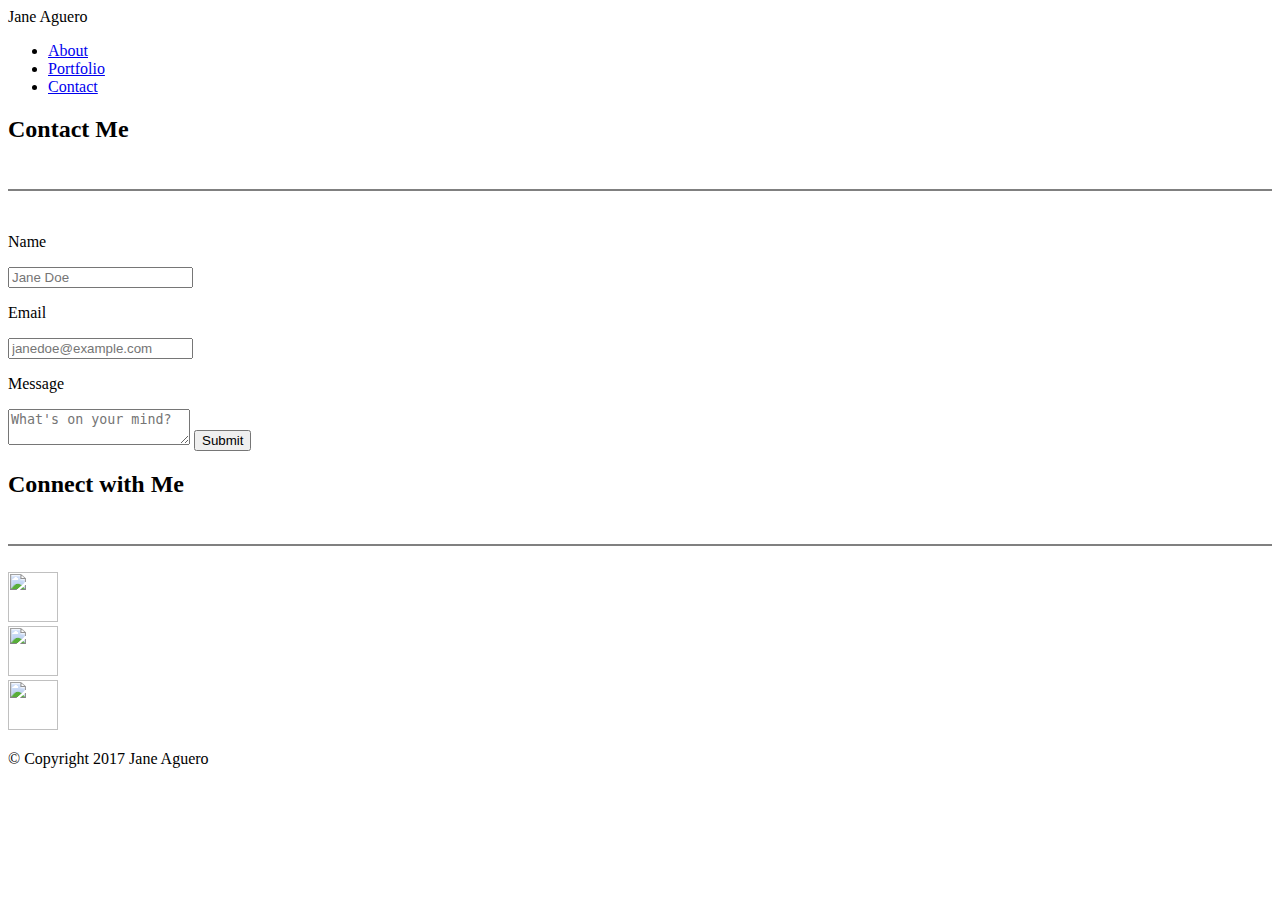
==== contact.html @ d021e5df "updated site files" ====
<!doctype html>
<html>
<head>
<meta charset="utf-8">
<title>Jane Aguero | Contact</title>
<link href="C:\Users\aguer\BP-Directory\Basic-Portfolio\assets\css\style.css" rel="stylesheet" type="text/css">
</head>

<body>
	
	<header role="banner">
		<div class="logo">
			<div class="logoText">Jane Aguero</div>
		</div>
		<nav role="navigation">
			<ul>
				<li><a href="about.html">About</a></li>
				<li><a href="portfolio.html">Portfolio</a></li>
				<li><a href="contact.html">Contact</a></li>
			</ul>
		</nav>
	</header>

	<main class="main">
		<article class="mainBox">
			<h2>Contact Me</h2>
			<br>
			<hr noshade>
			<br>
			<form method="post" name="myemailform" action="form-to-email.php">

 				<p>Name</p>
				<input type="text" name="name" placeholder="Jane Doe">

 				<p>Email</p>
				<input type="text" name="email" placeholder="janedoe@example.com">

 				<p>Message</p>
				<textarea name="message" placeholder="What's on your mind?"></textarea>
 
				<input type="submit" value="Submit">

			</form>
		</article>

		<article class="asideBox">
			<h2>Connect with Me</h2>
			<br>
			<hr noshade>
			<br>
			<div class="socialMedia">
				<a href="https://www.instagram.com/jane.aguero" target="_blank"><img src="C:\Users\aguer\BP-Directory\Basic-Portfolio\assets\images\icon-instagram.png" height="50px" width="50px"/></a>
			</div>
			<div class="socialMedia">
				<a href="https://www.linkedin.com/in/janeaguero/" target="_blank"><img src="C:\Users\aguer\BP-Directory\Basic-Portfolio\assets\images\icon-linkedin.png" height="50px" width="50px"/></a>
			</div>
			<div class="socialMedia">
				<a href="https://www.behance.net/janeaguero" target="_blank"><img src="C:\Users\aguer\BP-Directory\Basic-Portfolio\assets\images\icon-behance.png" height="50px" width="50px" id="behance"/></a>
			</div>
		</article>
	</main>

	<footer role="contentinfo">
		<div class="footyStripe"></div>
		<div class="footyText"><p> &copy; Copyright 2017 Jane Aguero</p></div>
	</footer>

</body>
</html>
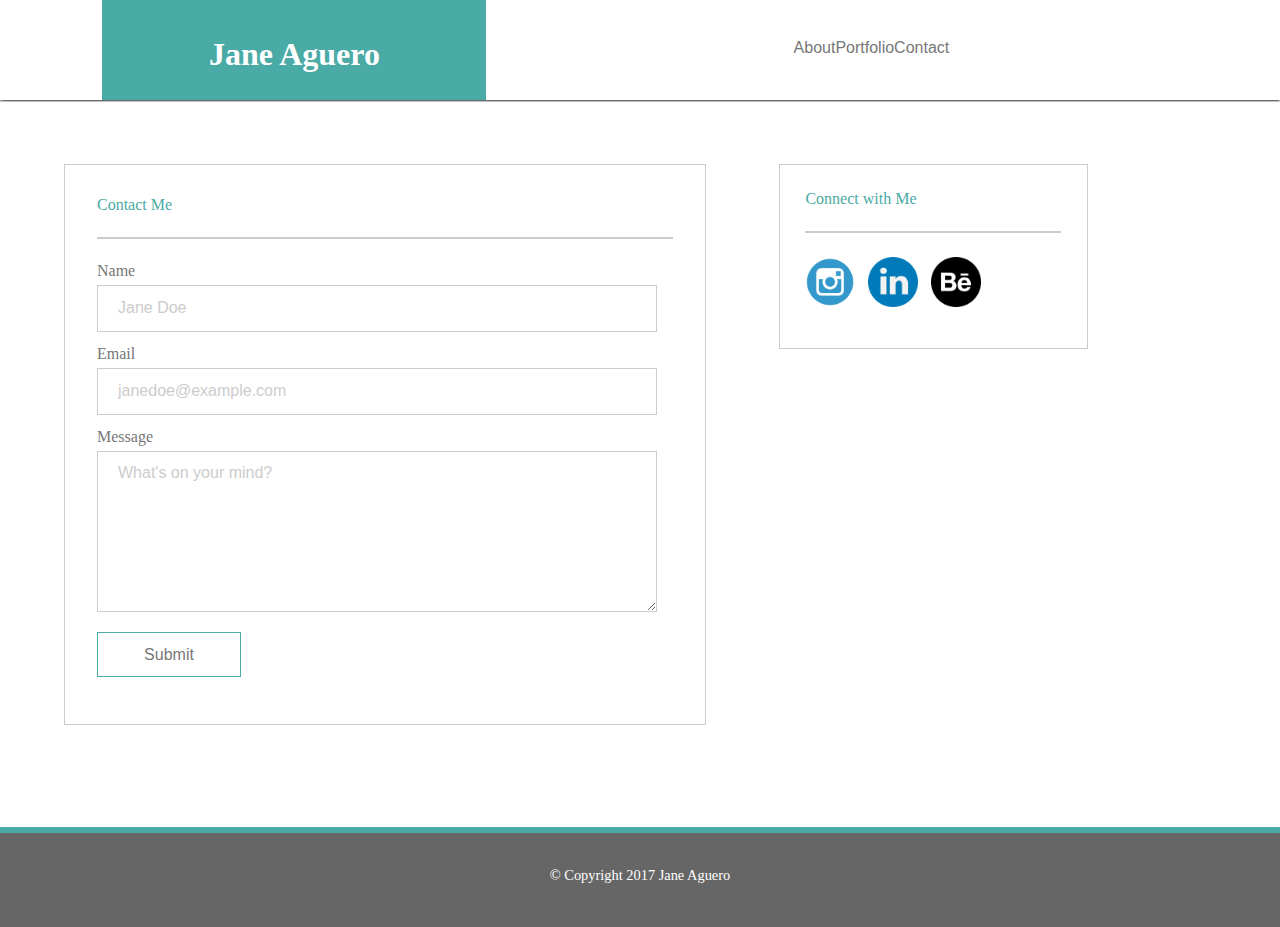
==== commit 6bd49ab0: "push 4" ====
--- a/contact.html
+++ b/contact.html
@@ -3,7 +3,8 @@
 <head>
 <meta charset="utf-8">
 <title>Jane Aguero | Contact</title>
-<link href="C:\Users\aguer\BP-Directory\Basic-Portfolio\assets\css\style.css" rel="stylesheet" type="text/css">
+<link href="assets\css\style.css" rel="stylesheet" type="text/css">
+<link href="assets\css\reset.css" rel="stylesheet" type="text/css">
 </head>
 
 <body>
@@ -14,7 +15,7 @@
 		</div>
 		<nav role="navigation">
 			<ul>
-				<li><a href="about.html">About</a></li>
+				<li><a href="index.html">About</a></li>
 				<li><a href="portfolio.html">Portfolio</a></li>
 				<li><a href="contact.html">Contact</a></li>
 			</ul>
@@ -49,20 +50,20 @@
 			<hr noshade>
 			<br>
 			<div class="socialMedia">
-				<a href="https://www.instagram.com/jane.aguero" target="_blank"><img src="C:\Users\aguer\BP-Directory\Basic-Portfolio\assets\images\icon-instagram.png" height="50px" width="50px"/></a>
+				<a href="https://www.instagram.com/jane.aguero" target="_blank"><img src="assets\images\icon-instagram.png" height="50px" width="50px"/></a>
 			</div>
 			<div class="socialMedia">
-				<a href="https://www.linkedin.com/in/janeaguero/" target="_blank"><img src="C:\Users\aguer\BP-Directory\Basic-Portfolio\assets\images\icon-linkedin.png" height="50px" width="50px"/></a>
+				<a href="https://www.linkedin.com/in/janeaguero/" target="_blank"><img src="assets\images\icon-linkedin.png" height="50px" width="50px"/></a>
 			</div>
 			<div class="socialMedia">
-				<a href="https://www.behance.net/janeaguero" target="_blank"><img src="C:\Users\aguer\BP-Directory\Basic-Portfolio\assets\images\icon-behance.png" height="50px" width="50px" id="behance"/></a>
+				<a href="https://www.behance.net/janeaguero" target="_blank"><img src="assets\images\icon-behance.png" height="50px" width="50px" id="behance"/></a>
 			</div>
 		</article>
 	</main>
 
 	<footer role="contentinfo">
 		<div class="footyStripe"></div>
-		<div class="footyText"><p> &copy; Copyright 2017 Jane Aguero</p></div>
+		<div class="footyText"><p>&copy; Copyright 2017 Jane Aguero</p></div>
 	</footer>
 
 </body>
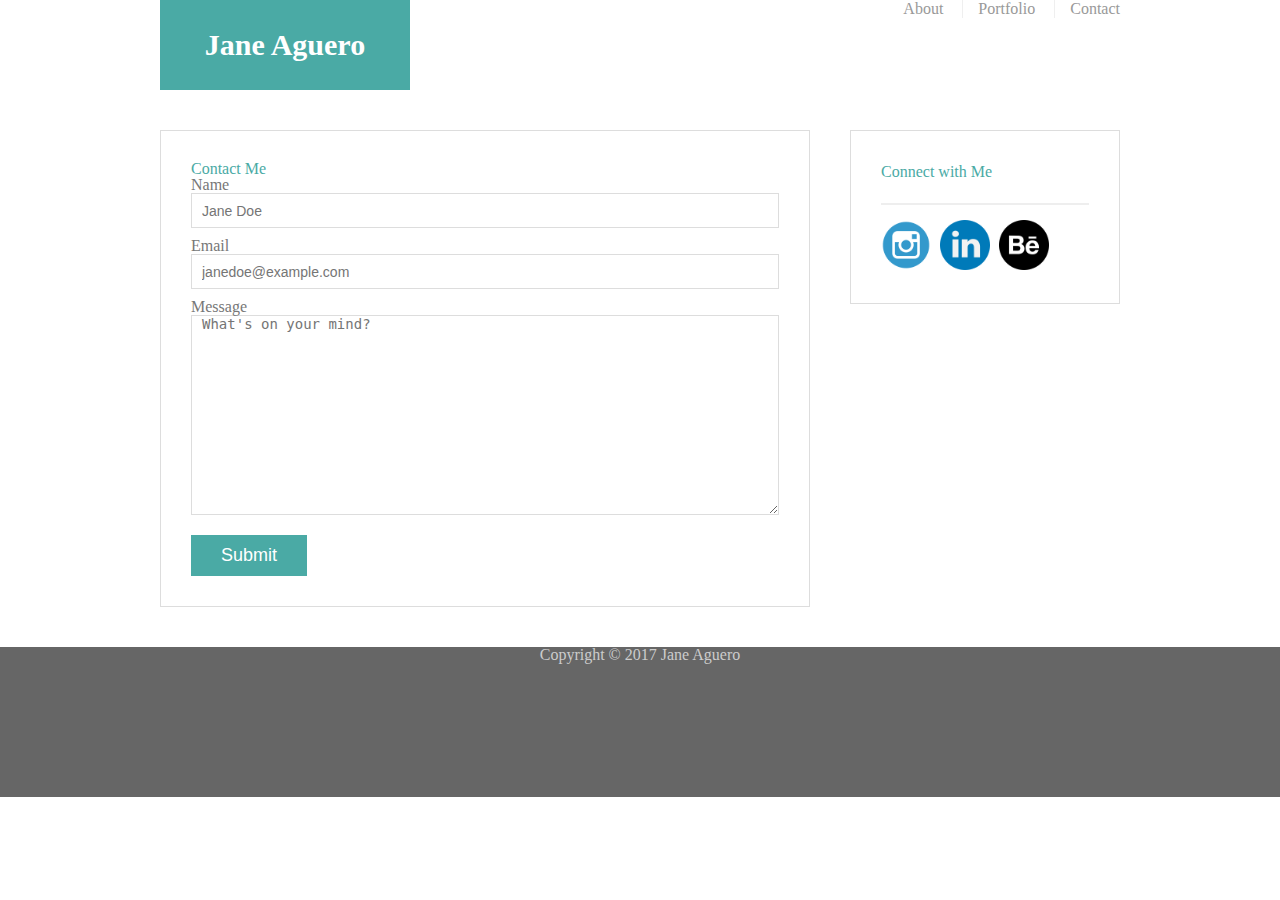
==== commit 315f35ba: "fixed portfolio, starting media queries" ====
--- a/contact.html
+++ b/contact.html
@@ -1,5 +1,5 @@
 <!doctype html>
-<html>
+<html lang="en_us">
 <head>
 <meta charset="utf-8">
 <title>Jane Aguero | Contact</title>
@@ -9,61 +9,53 @@
 
 <body>
 	
-	<header role="banner">
-		<div class="logo">
-			<div class="logoText">Jane Aguero</div>
+	<header>
+		<div class="container">
+			<a href="index.html" class="logoText">Jane Aguero</a>
+			<nav role="navigation">
+				<a href="index.html">About</a>
+				<a href="portfolio.html">Portfolio</a>
+				<a href="contact.html">Contact</a>
+			</nav>
 		</div>
-		<nav role="navigation">
-			<ul>
-				<li><a href="index.html">About</a></li>
-				<li><a href="portfolio.html">Portfolio</a></li>
-				<li><a href="contact.html">Contact</a></li>
-			</ul>
-		</nav>
 	</header>
 
-	<main class="main">
-		<article class="mainBox">
-			<h2>Contact Me</h2>
-			<br>
-			<hr noshade>
-			<br>
-			<form method="post" name="myemailform" action="form-to-email.php">
+	<main id="main" class="container">
+		<section class="mainBox">
+			<h1>Contact Me</h1>
 
- 				<p>Name</p>
-				<input type="text" name="name" placeholder="Jane Doe">
+			<form id="contact-form">
+				<ul>
+					<li>
+						<label for="name">Name</label>
+						<input type="text" id="name" name="name" placeholder="Jane Doe" required="required">
+					</li>
+					<li>
+ 						<label for="email">Email</label>
+						<input type="text" id="email" name="email" placeholder="janedoe@example.com" required="required">
+					</li>
+					<li>
+						<label for="Message">Message</label>
+						<textarea id="message" name="message" placeholder="What's on your mind?" required="required"></textarea>
+ 					</li>
+ 				</ul>
+				<input type="submit" value="Submit">
+			</form>
+		</section>
 
- 				<p>Email</p>
-				<input type="text" name="email" placeholder="janedoe@example.com">
+		<section class="asideBox">
+			<h2>Connect with Me</h2>
 
- 				<p>Message</p>
-				<textarea name="message" placeholder="What's on your mind?"></textarea>
- 
-				<input type="submit" value="Submit">
-
-			</form>
-		</article>
-
-		<article class="asideBox">
-			<h2>Connect with Me</h2>
-			<br>
-			<hr noshade>
-			<br>
-			<div class="socialMedia">
-				<a href="https://www.instagram.com/jane.aguero" target="_blank"><img src="assets\images\icon-instagram.png" height="50px" width="50px"/></a>
-			</div>
-			<div class="socialMedia">
-				<a href="https://www.linkedin.com/in/janeaguero/" target="_blank"><img src="assets\images\icon-linkedin.png" height="50px" width="50px"/></a>
-			</div>
-			<div class="socialMedia">
-				<a href="https://www.behance.net/janeaguero" target="_blank"><img src="assets\images\icon-behance.png" height="50px" width="50px" id="behance"/></a>
-			</div>
-		</article>
+			<a href="https://www.instagram.com/jane.aguero" target="_blank" class="socialMedia"><img src="assets\images\icon-instagram.png" height="50px" width="50px"/></a>
+			<a href="https://www.linkedin.com/in/janeaguero/" target="_blank" class="socialMedia"><img src="assets\images\icon-linkedin.png" height="50px" width="50px"/></a>
+			<a href="https://www.behance.net/janeaguero" target="_blank" class="socialMedia"><img src="assets\images\icon-behance.png" height="50px" width="50px" id="behance"/></a>
+		</section>
 	</main>
 
-	<footer role="contentinfo">
-		<div class="footyStripe"></div>
-		<div class="footyText"><p>&copy; Copyright 2017 Jane Aguero</p></div>
+	<footer>
+		<div class="container">
+			Copyright &copy; 2017 Jane Aguero
+		</div>
 	</footer>
 
 </body>
